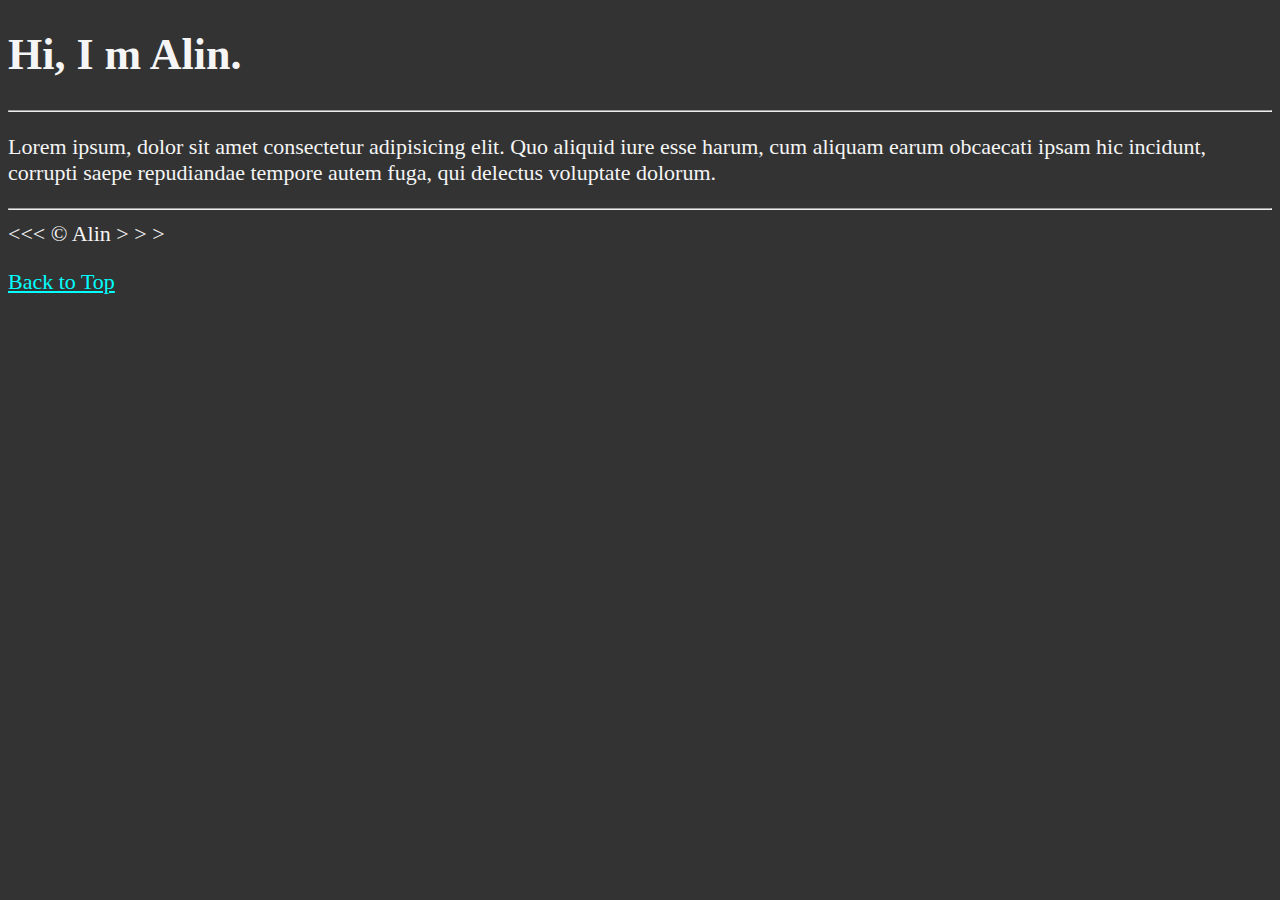
==== about.html @ a663c9a6 "main" ====
<!DOCTYPE html>
<html lang="en">

<head>
   <meta charset="UTF-8">
   <meta name="author" content="alin"
    name="description" content="Hi, I m Alin.This page is about me.">
   <title>About me</title>
   <link rel="icon" href="html5.png" type="image/x-icon">
   <link rel="stylesheet" href="main.css"; type="text/css">
  
</head>

<body>
    <h1>Hi, I m Alin.</h1>

<hr>

<p>
    Lorem ipsum, dolor sit amet consectetur adipisicing elit. Quo aliquid iure esse harum, cum aliquam earum 
    obcaecati ipsam hic incidunt, corrupti saepe repudiandae tempore autem fuga, qui delectus voluptate dolorum.</p>

<hr>
&lt;&lt;&lt; &copy; <a href="about.html"></a> Alin &gt; &gt; &gt;
<p>
  <a href="#">Back to Top</a>
</p>

</body>

 </html>
---- main.css ----
html {
    font-size: 22px
    }
    body {
       background-color: #333;
       color: whitesmoke;
       
    }
    
    a{
      color:aqua;
    }
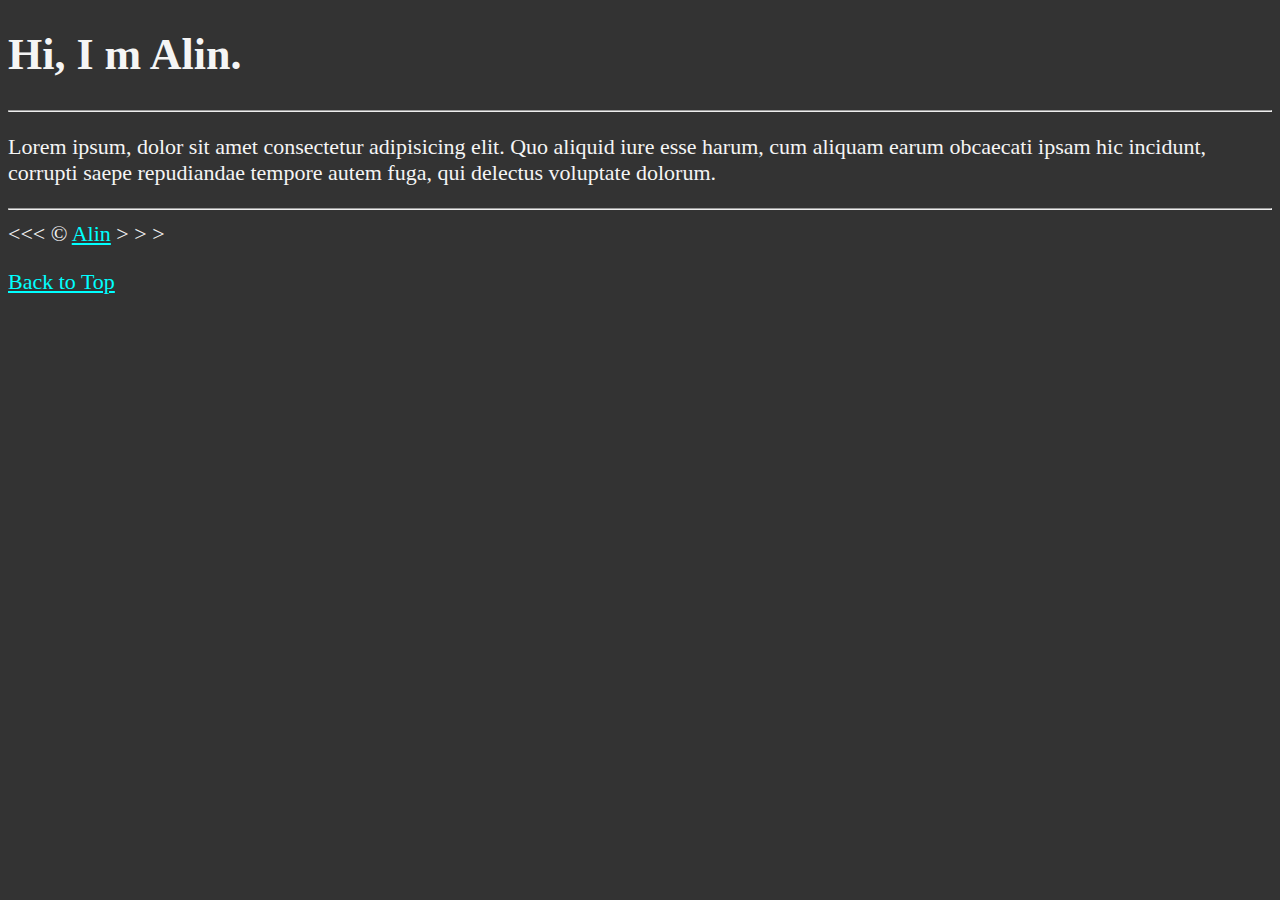
==== commit 839e7b38: "main" ====
--- a/about.html
+++ b/about.html
@@ -21,7 +21,7 @@
     obcaecati ipsam hic incidunt, corrupti saepe repudiandae tempore autem fuga, qui delectus voluptate dolorum.</p>
 
 <hr>
-&lt;&lt;&lt; &copy; <a href="about.html"></a> Alin &gt; &gt; &gt;
+&lt;&lt;&lt; &copy; <a href="about.html">Alin</a>  &gt; &gt; &gt;
 <p>
   <a href="#">Back to Top</a>
 </p>
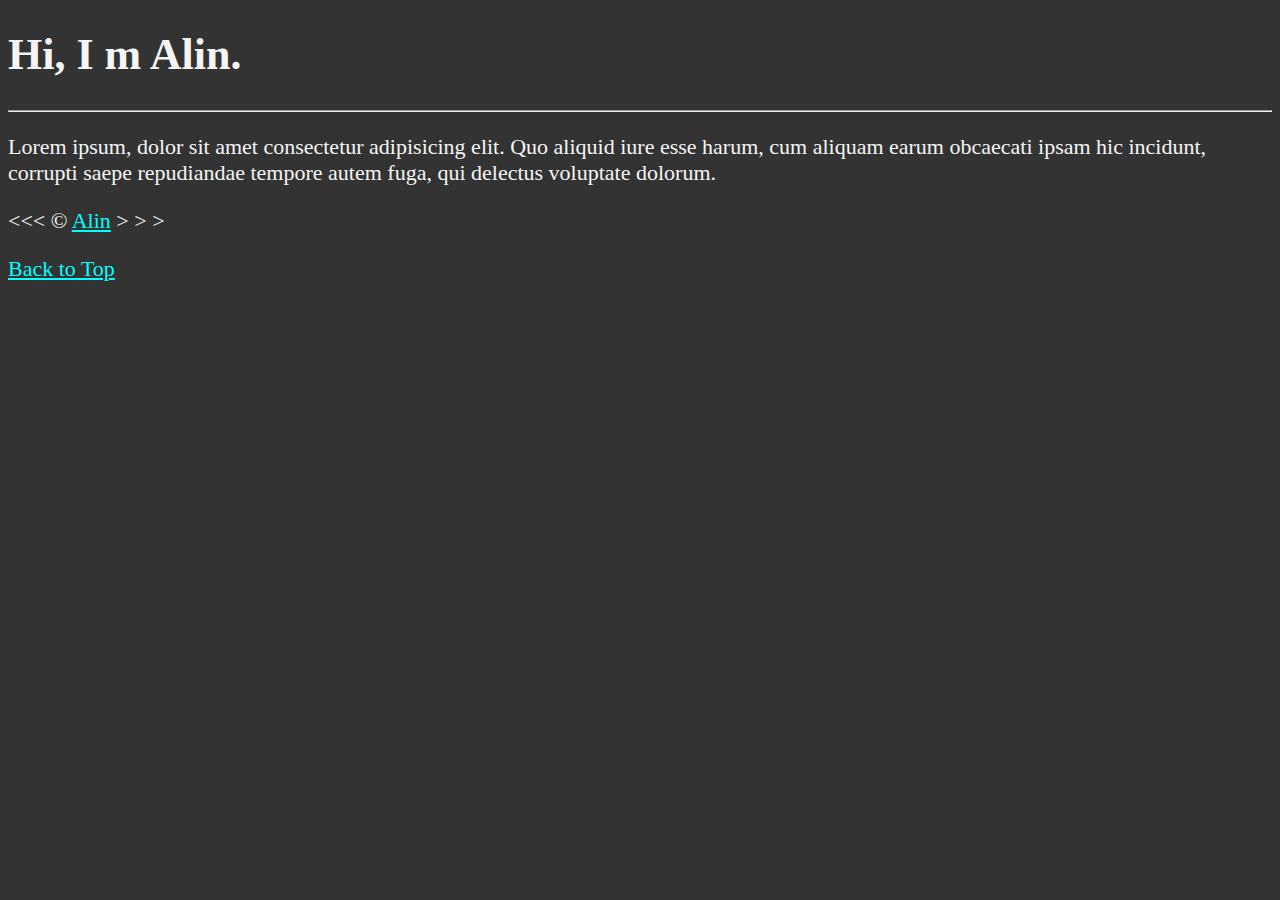
==== commit 711c1821: "main" ====
--- a/about.html
+++ b/about.html
@@ -1,31 +1,33 @@
 <!DOCTYPE html>
 <html lang="en">
+    <head>
+        <meta charset="UTF-8" />
+        <meta
+            name="author"
+            content="alin"
+            name="description"
+            content="Hi, I m Alin.This page is about me."
+        />
+        <title>About me</title>
+        <link rel="icon" href="html5.png" type="image/x-icon" />
+        <link rel="stylesheet" href="main.css" ; type="text/css" />
+    </head>
 
-<head>
-   <meta charset="UTF-8">
-   <meta name="author" content="alin"
-    name="description" content="Hi, I m Alin.This page is about me.">
-   <title>About me</title>
-   <link rel="icon" href="html5.png" type="image/x-icon">
-   <link rel="stylesheet" href="main.css"; type="text/css">
-  
-</head>
+    <body>
+        <h1>Hi, I m Alin.</h1>
 
-<body>
-    <h1>Hi, I m Alin.</h1>
+        <hr />
 
-<hr>
+        <p>
+            Lorem ipsum, dolor sit amet consectetur adipisicing elit. Quo
+            aliquid iure esse harum, cum aliquam earum obcaecati ipsam hic
+            incidunt, corrupti saepe repudiandae tempore autem fuga, qui
+            delectus voluptate dolorum.
+        </p>
 
-<p>
-    Lorem ipsum, dolor sit amet consectetur adipisicing elit. Quo aliquid iure esse harum, cum aliquam earum 
-    obcaecati ipsam hic incidunt, corrupti saepe repudiandae tempore autem fuga, qui delectus voluptate dolorum.</p>
-
-<hr>
-&lt;&lt;&lt; &copy; <a href="about.html">Alin</a>  &gt; &gt; &gt;
-<p>
-  <a href="#">Back to Top</a>
-</p>
-
-</body>
-
- </html> +        &lt;&lt;&lt; &copy; <a href="index.html">Alin</a> &gt; &gt; &gt;
+        <p>
+            <a href="#">Back to Top</a>
+        </p>
+    </body>
+</html>
--- a/main.css
+++ b/main.css
@@ -9,4 +9,12 @@
     
     a{
       color:aqua;
+    }
+
+    table, tr, th, td, caption {
+      border: 1px solid #eee;
+      font-family: 'Courier New', Courier, monospace;
+      border-collapse: collapse;
+      padding: 0.5rem;
+
     }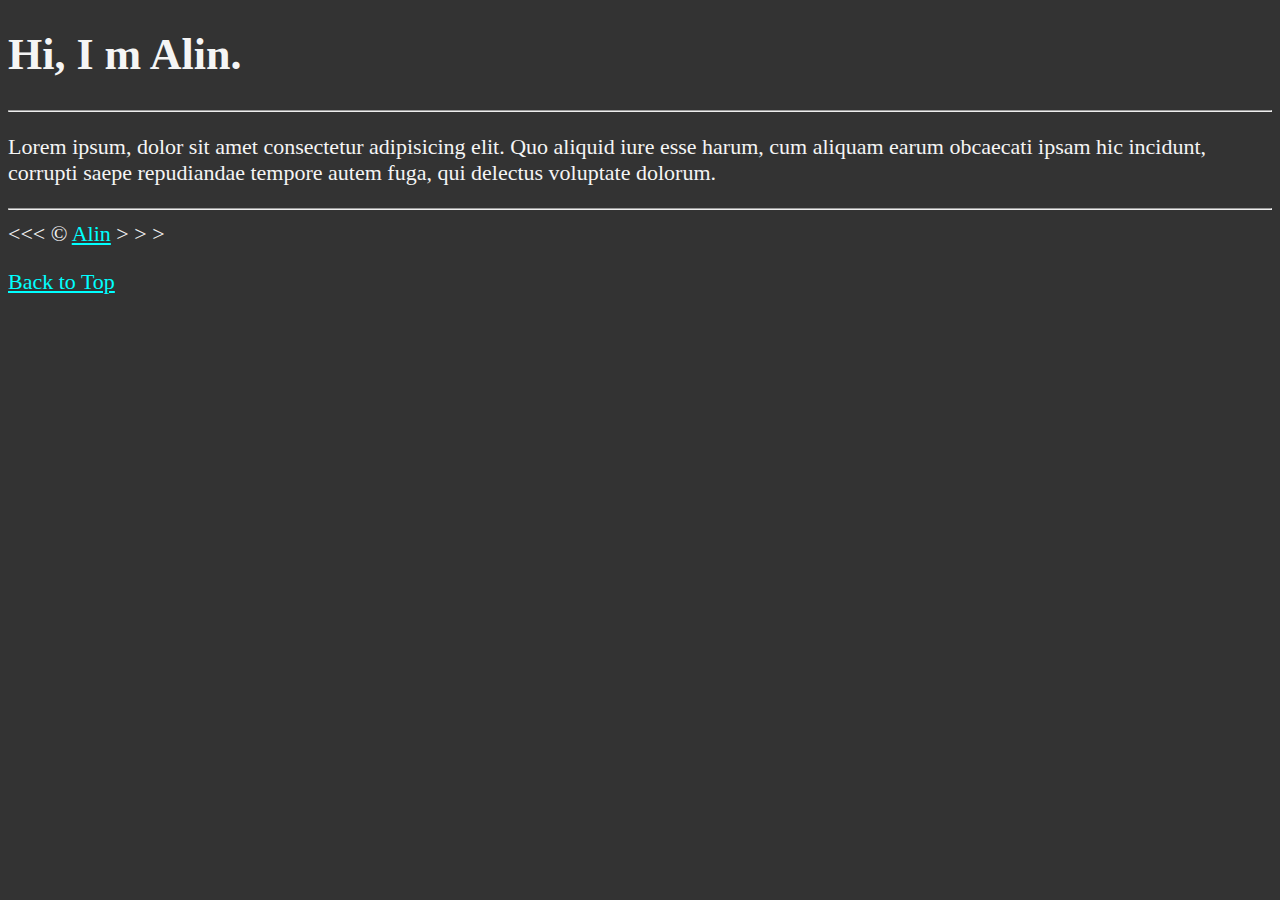
==== commit 919cacb0: "main" ====
--- a/about.html
+++ b/about.html
@@ -24,7 +24,8 @@
             incidunt, corrupti saepe repudiandae tempore autem fuga, qui
             delectus voluptate dolorum.
         </p>
-
+        
+        <hr />
         &lt;&lt;&lt; &copy; <a href="index.html">Alin</a> &gt; &gt; &gt;
         <p>
             <a href="#">Back to Top</a>
